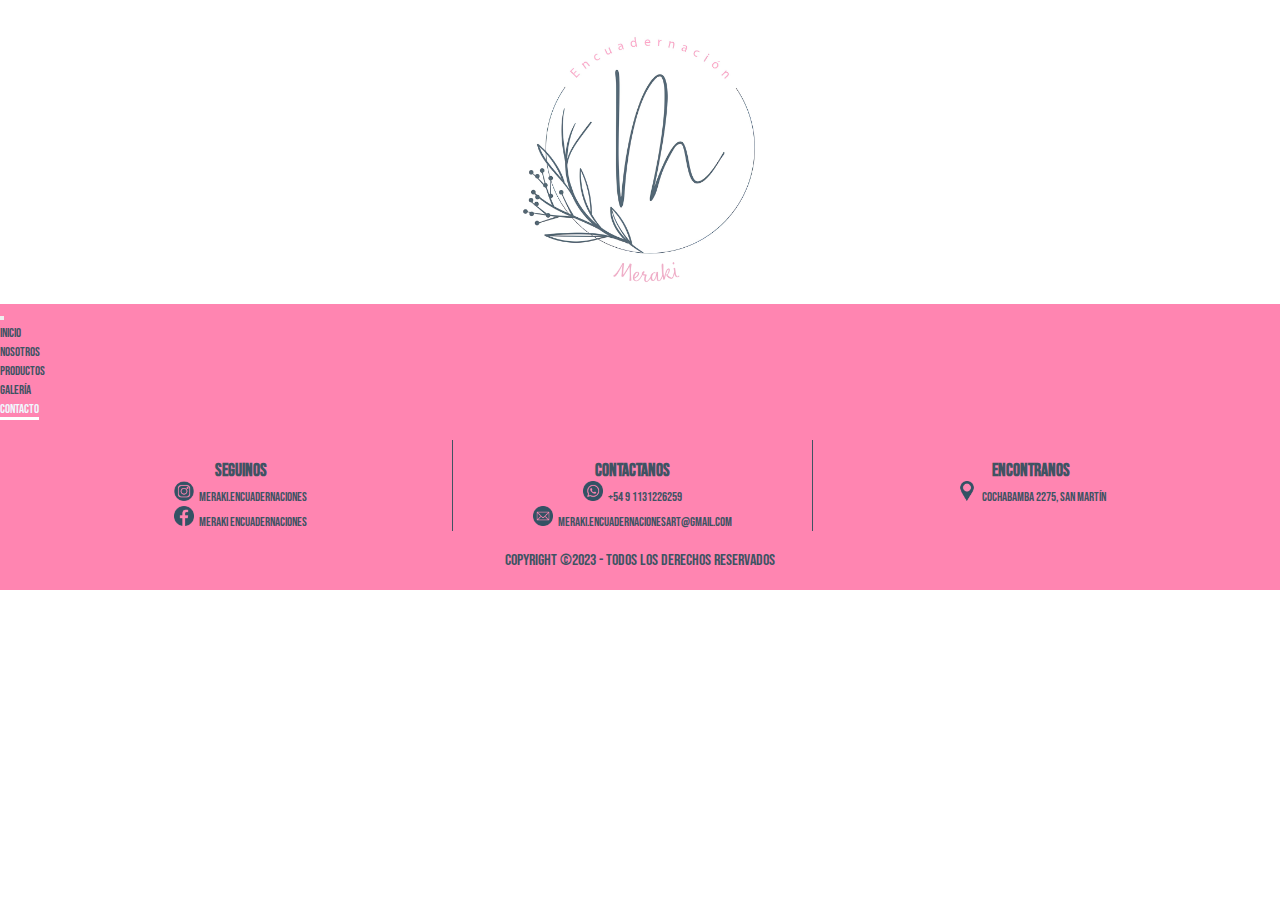
==== pages/contacto.html @ a4fc9dcc "se realizaron modificaciones en index y about us section" ====
<!DOCTYPE html>
<html lang="es">
<head>
    <meta charset="UTF-8">
    <meta http-equiv="X-UA-Compatible" content="IE=edge">
    <meta name="viewport" content="width=device-width, initial-scale=1.0">
    <link href="https://cdn.jsdelivr.net/npm/bootstrap@5.3.0-alpha3/dist/css/bootstrap.min.css" rel="stylesheet"
        integrity="sha384-KK94CHFLLe+nY2dmCWGMq91rCGa5gtU4mk92HdvYe+M/SXH301p5ILy+dN9+nJOZ" crossorigin="anonymous">
    <link rel="stylesheet" href="../css/styles.css">
    <title>Meraki Encuadernaciones</title>
</head>
<body>
    <header>
        <div class="logo">
            <a href="index.html"><img src="../img/logomeraki.png" class="logo_image" alt="logo meraki"></a>
        </div>
        <nav class="navbar navbar-expand-lg bg-body-tertiary">
            <div class="container">
                <a class="navbar-brand" href="#"></a>
                <button class="navbar-toggler" type="button" data-bs-toggle="collapse" data-bs-target="#navbarNav"
                    aria-controls="navbarNav" aria-expanded="false" aria-label="Toggle navigation">
                    <span class="navbar-toggler-icon"></span>
                </button>
                <div class="collapse navbar-collapse" id="navbarNav">
                    <ul class="navbar-nav">
                        <li class="nav-item">
                            <a class="nav-link" aria-current="page" href="../index.html">Inicio</a>
                        </li>
                        <li class="nav-item">
                            <a class="nav-link" href="./nosotros.html">Nosotros</a>
                        </li>
                        <li class="nav-item">
                            <a class="nav-link" href="./productos.html">Productos</a>
                        </li>
                        <li class="nav-item">
                            <a class="nav-link" href="./galeria.html">Galería</a>
                        </li>
                        <li class="nav-item">
                            <a class="nav-link active" href="./contacto.html">Contacto</a>
                        </li>
                    </ul>
                </div>
            </div>
        </nav>
    </header>
    <footer class="footer">
        <div class="footerbox">
            <div>
                <h3>seguinos</h3>
                <ul>
                    <li> <img src="../img/logoinsta.png" alt="logo instagram" class="redessociales"><a
                            href="https://www.instagram.com/meraki.encuadernaciones/"
                            target="_blank">meraki.encuadernaciones</a></li>
                    <li> <img src="../img/logofacebook.png" alt="logo facebook" class="redessociales"><a
                            href="https://www.facebook.com/profile.php?id=100084263390555" target="_blank">meraki
                            encuadernaciones</a></li>

                </ul>
            </div>
            <div class="boxcenter">
                <h3>contactanos</h3>
                <ul>
                    <li><img src="../img/logowpp.png" alt="logo wpp" class="redessociales"><a
                            href="https://wa.link/extzp2" target="_blank">+54 9 1131226259</a></li>
                    <li> <img src="../img/logomail.png" alt="logo mail" class="redessociales"><a
                            href="mailto:meraki.encuadernacionesart@gmail.com"
                            target="_blank">meraki.encuadernacionesart@gmail.com</a></li>
                </ul>
            </div>
            <div>
                <h3>encontranos</h3>
                <ul>
                    <li> <img src="../img/logomaps.png" alt="logo maps" class="redessociales"><a
                            href="https://goo.gl/maps/V397tSWNRBtC6pGA8" target="_blank">cochabamba 2275, San Martín</a>
                    </li>
                </ul>
            </div>
        </div>
        <p>copyright ©2023 - todos los derechos reservados</p>
    </footer>
    <script src="https://cdn.jsdelivr.net/npm/bootstrap@5.3.0-alpha3/dist/js/bootstrap.bundle.min.js"
    integrity="sha384-ENjdO4Dr2bkBIFxQpeoTz1HIcje39Wm4jDKdf19U8gI4ddQ3GYNS7NTKfAdVQSZe"
    crossorigin="anonymous"></script>    
</body>
</html>
---- css/styles.css ----
*{
    margin: 0;
    padding: 0;
    box-sizing: border-box;
}
@font-face {
    font-family: "BebasNeue";
    src: url(../fonts/bebasneueregular.ttf);
}

/* -----Body----- */

body {
    font-family: "BebasNeue";
    color: #405363 !important;
    font-size: 1rem;
}

a {
    text-decoration: none;
    color: #405363;
    font-size: .8rem;
}

a:hover {
    color: aliceblue;
}
ul {
    list-style: none;
}

h1 {
    text-align: center;
    margin-top: 20px;
}

h2 {
    margin: 10px 40px;
}

div article h3 {
    text-align: center;
    font-size: 1rem;
}

/* ----header---- */

header {
    background-color: white;
}

.logo_image {
    width: 150px;
    height: 150px;
}

.logo {
    display: flex;
    justify-content: center;
}

@media (min-width:1200px){
    .logo_image {
        width: 300px;
        height: 300px;
    }
}

.bg-body-tertiary{
    background-color: #FF85B1 !important;

}

.navbar-nav{
    --bs-nav-link-color:none;
}
.active {
    display: inline-block;
    color: aliceblue !important;
    border-bottom: 3px solid white;
}

.nav-link:focus, .nav-link:hover{
    color: white;
}
@media (min-width:992px) {
    .navbar-expand-lg .navbar-nav{
        gap: 150px;
    }
    .navbar-expand-lg .navbar-collapse{
        justify-content: space-evenly;
    }
}
/* ----index section---- */

.carousel-inner{
    margin-top: 50px;
    margin-bottom: 50px;
}

@media (min-width: 992px) {
    .carousel-inner{
        margin-top: 100px;
        margin-bottom: 100px; 
}
}
.cards-container{
    display: grid;
    grid-template-columns: 1fr;
    justify-content: center;
    justify-items: center;
    text-align: center;
}
.tarjeta {
    margin-top: 20px;
    margin-bottom: 15px;
    width: 300px;
    height: 300px;
    padding: 30px;
    border: 10px solid #FF85B1;
    align-items: center;
}
.tarjeta:hover{
    border: 20px solid #FFADCD; 
}

.tarjeta-img {
    width: 100%;
    margin-bottom: 10px;
}
.btn {
    /* margin-top: 10px; */
    margin-bottom: 10px;
    background-color: #FF85B1;
    border: 1px solid #405363;
    border-radius: 10px;
    padding: 8px 10px;
}
@media (min-width:1200px){
    .cards-container{
        display: flex;
        justify-content: space-evenly;
        gap: 20px;
        margin-left: 30px;
        margin-right: 30px;
        padding-bottom: 50px;
    }
    .tarjeta{
        margin-bottom: 50px;
        width: 350px;
        height: 350px;
        padding: 50px;
        border: 20px solid #FF85B1;
    }
    .tarjeta-img{
        margin-bottom: 20px;
    }
}
/* ----footer---- */

.footer {
    background-color: #FF85B1;
    text-align: center;
    padding: 20px 0;
    font-size: 1rem;
}
.footer ul{
    padding: 0;
}
footer h3{
    font-size: 1.1rem;
}
footer a{
    font-size: .8rem;
}
footer p{
    font-size: .5rem;
}
.footerbox {
    padding: 0 30px 0 30px;
    display: grid;
    grid-template-columns: 1fr;
    justify-content: space-evenly;
    align-items: baseline;
    text-align: center;
}
.boxcenter {
    margin-bottom: 20px;
    border-top:  1px solid #405363;
    border-bottom: 1px solid #405363;
}
.boxcenter h3{
    margin-top: 20px;
}
.redessociales {
    width: 20px;
    margin-right: 5px;
}
@media (min-width: 1200px){
    .footerbox{
        display: flex;
    }
    .boxcenter{
        padding: 0 80px 0 80px;
        border-left: 1px solid #405363;
        border-right: 1px solid #405363;
        border-top: none;
        border-bottom: none;
    }
    .footer p{
        font-size: 1rem;
    }
}
/* ----about us section---- */
.aboutus-container {
    display: grid;
    grid-template-columns: 1fr;
    margin-top: 20px;
    gap:40px;
    justify-items: center;
}

.aboutus {
    width: 300px;
    height: 300px;
    text-align: justify;
    padding: 30px;
}
.aboutus p{
    font-size: .8rem;
}

.img-au {
    width: 80%;
    height: 90%;
    align-items: center;
}

.imgaboutus {
    width: 300px;
    height: 300px;
    text-align: center;
}

@media (min-width:1200px){
    .aboutus-container{
        display: flex;
        justify-content: space-evenly;
        margin-top: 60px;
        margin-bottom: 60px;
    }
    .aboutus{
        width:500px;
        height: 500px;  
    }
    .aboutus p{
        font-size: 1.3rem;
    }
    .imgaboutus {
        width: 500px;
        height: 500px;
        text-align: center;
    }
    .img-au{
        width: 500px;
        height: 500px;
    }
}
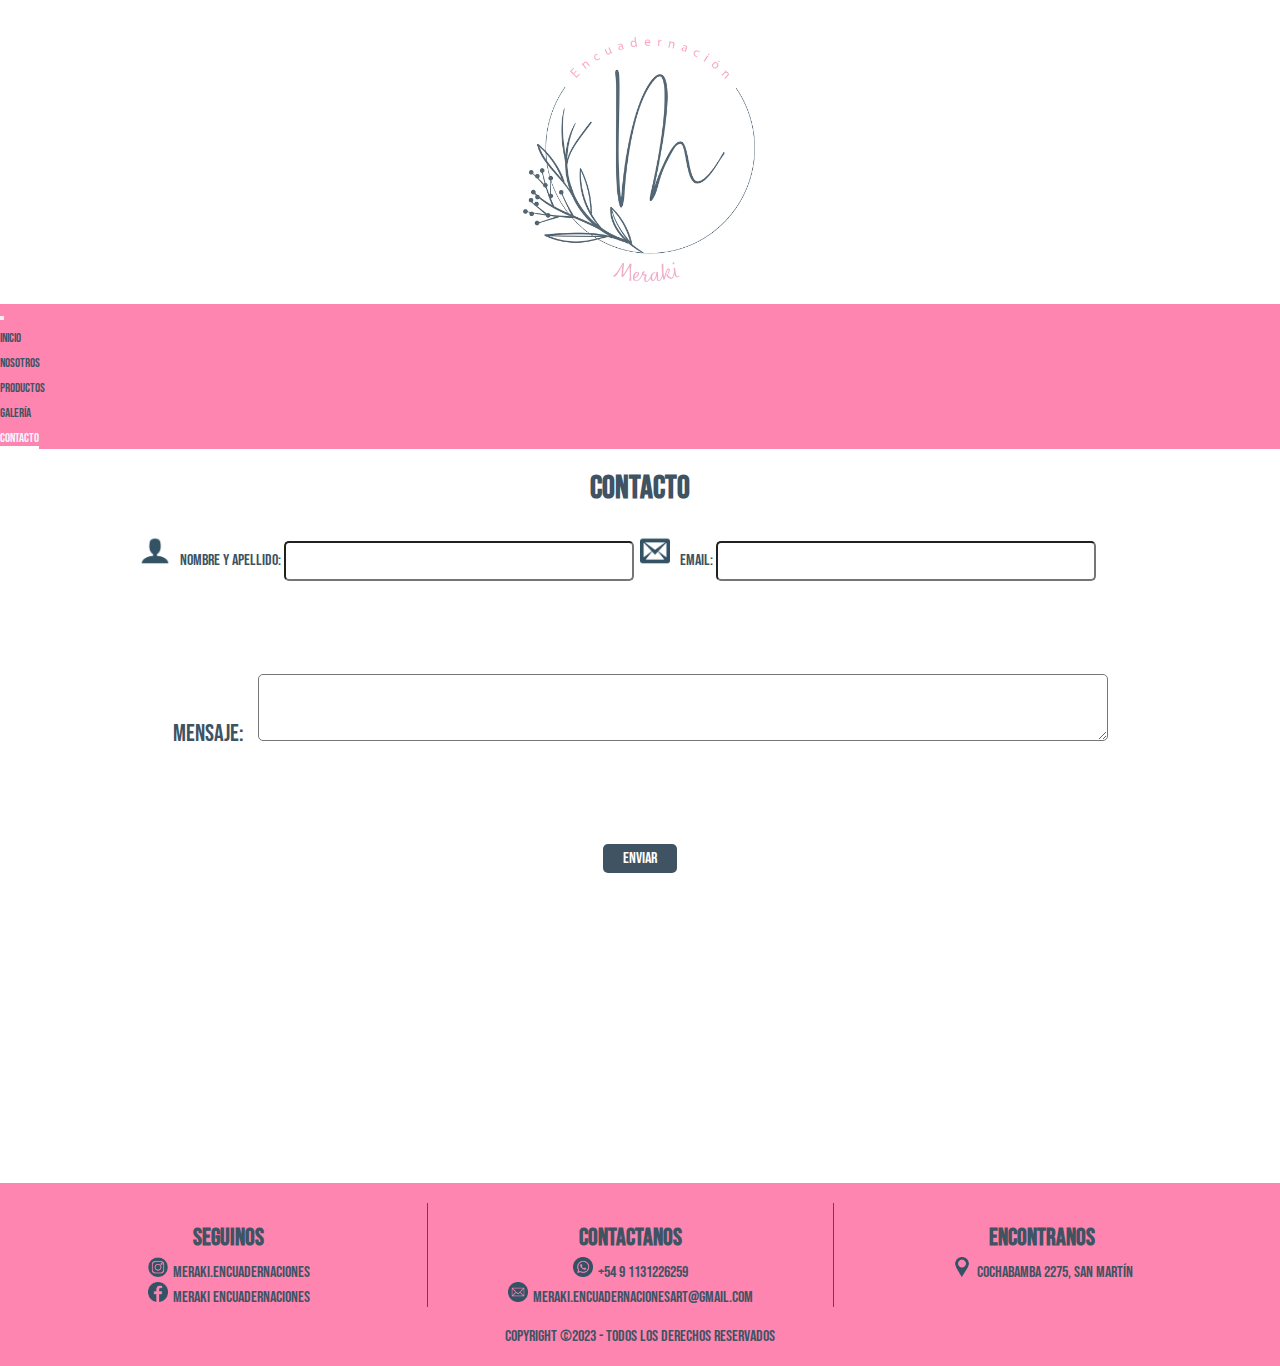
==== commit 0bdbc6f1: "se realizaron cambios en todas las secciones, creando en todas el modo responsive" ====
--- a/pages/contacto.html
+++ b/pages/contacto.html
@@ -1,5 +1,6 @@
 <!DOCTYPE html>
 <html lang="es">
+
 <head>
     <meta charset="UTF-8">
     <meta http-equiv="X-UA-Compatible" content="IE=edge">
@@ -9,6 +10,7 @@
     <link rel="stylesheet" href="../css/styles.css">
     <title>Meraki Encuadernaciones</title>
 </head>
+
 <body>
     <header>
         <div class="logo">
@@ -43,6 +45,38 @@
             </div>
         </nav>
     </header>
+    <main>
+        <h1>contacto</h1>
+        <section>
+            <form class="form-container" action="">
+                <div>
+                    <img src="../img/user.png" alt="user" class="icon-contact"><label for="nombre">Nombre y
+                        apellido:</label>
+                    <input type="text" id="nombre" name="nombre">
+                </div>
+                <div>
+                    <img src="../img/envelop.png" alt="email" class="icon-contact"><label for="email">Email:</label>
+                    <input class="email-input" type="email" id="email" name="email">
+                </div>
+
+                <div class="mensaje">
+                    <label for="text">Mensaje:</label>
+                    <textarea name="Mensaje" id="mensaje" cols="40" rows="3"></textarea>
+                </div>
+                <div class="send-box">
+                    <a type="submit" class="send-btn">ENVIAR</a>
+                </div>
+            </form>
+            <figure>
+                <iframe
+                    src="https://www.google.com/maps/embed?pb=!1m18!1m12!1m3!1d3285.2354514255208!2d-58.53932858488687!3d-34.57290846337536!2m3!1f0!2f0!3f0!3m2!1i1024!2i768!4f13.1!3m3!1m2!1s0x95bcb7721d306f63%3A0x541b7d80be582880!2sCochabamba%202275%2C%20B1650%20San%20Mart%C3%ADn%2C%20Provincia%20de%20Buenos%20Aires!5e0!3m2!1ses!2sar!4v1679359327932!5m2!1ses!2sar"
+                    width="100%" height="250" style="border:0;" allowfullscreen="" loading="lazy"
+                    referrerpolicy="no-referrer-when-downgrade" class="map"></iframe>
+            </figure>
+            </div>
+
+        </section>
+    </main>
     <footer class="footer">
         <div class="footerbox">
             <div>
@@ -79,7 +113,8 @@
         <p>copyright ©2023 - todos los derechos reservados</p>
     </footer>
     <script src="https://cdn.jsdelivr.net/npm/bootstrap@5.3.0-alpha3/dist/js/bootstrap.bundle.min.js"
-    integrity="sha384-ENjdO4Dr2bkBIFxQpeoTz1HIcje39Wm4jDKdf19U8gI4ddQ3GYNS7NTKfAdVQSZe"
-    crossorigin="anonymous"></script>    
+        integrity="sha384-ENjdO4Dr2bkBIFxQpeoTz1HIcje39Wm4jDKdf19U8gI4ddQ3GYNS7NTKfAdVQSZe"
+        crossorigin="anonymous"></script>
 </body>
+
 </html>--- a/css/styles.css
+++ b/css/styles.css
@@ -1,8 +1,9 @@
-*{
+* {
     margin: 0;
     padding: 0;
     box-sizing: border-box;
 }
+
 @font-face {
     font-family: "BebasNeue";
     src: url(../fonts/bebasneueregular.ttf);
@@ -25,6 +26,7 @@
 a:hover {
     color: aliceblue;
 }
+
 ul {
     list-style: none;
 }
@@ -59,58 +61,67 @@
     justify-content: center;
 }
 
-@media (min-width:1200px){
+@media (min-width:1200px) {
     .logo_image {
         width: 300px;
         height: 300px;
     }
 }
 
-.bg-body-tertiary{
+.bg-body-tertiary {
     background-color: #FF85B1 !important;
 
 }
 
-.navbar-nav{
-    --bs-nav-link-color:none;
-}
+.navbar-nav {
+    --bs-nav-link-color: none;
+}
+
 .active {
     display: inline-block;
     color: aliceblue !important;
     border-bottom: 3px solid white;
 }
 
-.nav-link:focus, .nav-link:hover{
+.nav-link:focus,
+.nav-link:hover {
     color: white;
 }
+
 @media (min-width:992px) {
-    .navbar-expand-lg .navbar-nav{
+    .navbar-expand-lg .navbar-nav {
         gap: 150px;
     }
-    .navbar-expand-lg .navbar-collapse{
+
+    .navbar-expand-lg .navbar-collapse {
         justify-content: space-evenly;
-    }
-}
+        font-size: 1.3rem;
+    }
+}
+
 /* ----index section---- */
 
-.carousel-inner{
+.carousel-inner {
     margin-top: 50px;
     margin-bottom: 50px;
 }
 
 @media (min-width: 992px) {
-    .carousel-inner{
+    .carousel-inner {
         margin-top: 100px;
-        margin-bottom: 100px; 
-}
-}
-.cards-container{
+        margin-bottom: 100px;
+    }
+}
+
+.cards-container {
     display: grid;
-    grid-template-columns: 1fr;
+    grid-template-columns: 350px;
+    grid-template-rows: repeat(3, 400px);
     justify-content: center;
     justify-items: center;
     text-align: center;
 }
+
 .tarjeta {
     margin-top: 20px;
     margin-bottom: 15px;
@@ -120,14 +131,16 @@
     border: 10px solid #FF85B1;
     align-items: center;
 }
-.tarjeta:hover{
-    border: 20px solid #FFADCD; 
+
+.tarjeta:hover {
+    border: 20px solid #FFADCD;
 }
 
 .tarjeta-img {
     width: 100%;
     margin-bottom: 10px;
 }
+
 .btn {
     /* margin-top: 10px; */
     margin-bottom: 10px;
@@ -136,8 +149,9 @@
     border-radius: 10px;
     padding: 8px 10px;
 }
-@media (min-width:1200px){
-    .cards-container{
+
+@media (min-width:1200px) {
+    .cards-container {
         display: flex;
         justify-content: space-evenly;
         gap: 20px;
@@ -145,17 +159,20 @@
         margin-right: 30px;
         padding-bottom: 50px;
     }
-    .tarjeta{
+
+    .tarjeta {
         margin-bottom: 50px;
         width: 350px;
         height: 350px;
         padding: 50px;
         border: 20px solid #FF85B1;
     }
-    .tarjeta-img{
+
+    .tarjeta-img {
         margin-bottom: 20px;
     }
 }
+
 /* ----footer---- */
 
 .footer {
@@ -164,69 +181,89 @@
     padding: 20px 0;
     font-size: 1rem;
 }
-.footer ul{
+
+.footer ul {
     padding: 0;
 }
-footer h3{
+
+footer h3 {
     font-size: 1.1rem;
 }
-footer a{
+
+footer a {
     font-size: .8rem;
 }
-footer p{
+
+footer p {
     font-size: .5rem;
 }
+
 .footerbox {
     padding: 0 30px 0 30px;
     display: grid;
-    grid-template-columns: 1fr;
+    grid-template-columns: 90vw;
     justify-content: space-evenly;
     align-items: baseline;
     text-align: center;
 }
+
 .boxcenter {
     margin-bottom: 20px;
-    border-top:  1px solid #405363;
+    border-top: 1px solid #405363;
     border-bottom: 1px solid #405363;
 }
-.boxcenter h3{
+
+.boxcenter h3 {
     margin-top: 20px;
 }
+
 .redessociales {
     width: 20px;
     margin-right: 5px;
 }
-@media (min-width: 1200px){
-    .footerbox{
+
+@media (min-width: 1200px) {
+    .footerbox {
         display: flex;
     }
-    .boxcenter{
+    footer h3{
+        font-size: 1.5rem;
+        padding-bottom: 5px;
+    }
+    footer a{
+        font-size: 1rem;
+    }
+
+    .boxcenter {
         padding: 0 80px 0 80px;
         border-left: 1px solid #405363;
         border-right: 1px solid #405363;
         border-top: none;
         border-bottom: none;
     }
-    .footer p{
+
+    .footer p {
         font-size: 1rem;
     }
 }
+
 /* ----about us section---- */
 .aboutus-container {
     display: grid;
-    grid-template-columns: 1fr;
+    grid-template-columns: 300px;
     margin-top: 20px;
-    gap:40px;
+    gap: 40px;
+    justify-content: center;
     justify-items: center;
 }
 
 .aboutus {
-    width: 300px;
     height: 300px;
     text-align: justify;
     padding: 30px;
 }
-.aboutus p{
+
+.aboutus p {
     font-size: .8rem;
 }
 
@@ -242,28 +279,215 @@
     text-align: center;
 }
 
-@media (min-width:1200px){
-    .aboutus-container{
-        display: flex;
+@media (min-width:1200px) {
+    .aboutus-container {
+        display: grid;
+        grid-template-columns: repeat(2, 50vw);
         justify-content: space-evenly;
         margin-top: 60px;
         margin-bottom: 60px;
     }
-    .aboutus{
-        width:500px;
-        height: 500px;  
-    }
-    .aboutus p{
+
+    .aboutus {
+        width: 500px;
+        height: 500px;
+    }
+
+    .aboutus p {
         font-size: 1.3rem;
     }
+
     .imgaboutus {
         width: 500px;
         height: 500px;
         text-align: center;
     }
-    .img-au{
+
+    .img-au {
         width: 500px;
         height: 500px;
     }
 }
 
+/* ----product section---- */
+.product-title {
+    font-size: 1.3rem;
+    text-align: center;
+    padding-top: 20px;
+}
+
+.product-container {
+    display: grid;
+    grid-template-columns: 250px;
+    grid-template-rows: repeat(4, 450px);
+    margin-top: 20px;
+    margin-bottom: 40px;
+    gap: 20px;
+    justify-content: center;
+}
+
+.tarjetaproductos {
+    height: 380px;
+    padding: 20px;
+    border: 10px solid #FF85B1;
+    justify-content: space-evenly;
+    align-items: center;
+}
+
+.tarjetaproductos p {
+    text-align: justify;
+    font-size: .8rem;
+}
+
+@media (min-width:1200px) {
+    .product-container {
+        display: grid;
+        grid-template-columns: repeat(4, 280px);
+        grid-template-rows: minmax(500px, 20vh);
+        margin-top: 20px;
+        margin-bottom: 40px;
+        gap: 5px;
+        justify-content: space-evenly;
+    }
+}
+
+.tarjetaproductos {
+    height: 450px;
+    padding: 30px;
+    border: 10px solid #FF85B1;
+    justify-content: space-evenly;
+    align-items: center;
+}
+
+.tarjetaproductos p {
+    font-size: 1rem;
+}
+
+.product-title {
+    font-size: 1.7rem;
+}
+
+/* ----gallery section---- */
+
+.gallery {
+    padding: 20px 20px;
+}
+
+.gallery-container {
+    display: flex;
+    flex-direction: column;
+    gap: 20px;
+}
+
+.gallery-container img {
+    width: 100%;
+}
+
+@media (min-width:1200px) {
+    .gallery-container {
+        display: grid;
+        grid-template-columns: repeat(2 1fr);
+        grid-template-rows: repeat(4 20vh);
+    }
+
+    .gallery-container img {
+        width: 100%;
+        height: 100%;
+    }
+
+    .featured-img {
+        grid-row: span 2;
+        grid-column: span 2;
+    }
+}
+
+/* ----contact section---- */
+.form-container {
+    display: grid;
+    grid-template-columns: 300px;
+    justify-content: space-evenly;
+}
+
+.form-container input {
+    width: 150px;
+    height: 20px;
+    padding: 10px;
+    border-radius: 5px;
+}
+
+.email-input {
+    width: 220px !important;
+}
+
+.icon-contact {
+    width: 30px;
+    margin-right: 10px;
+    align-items: baseline;
+
+}
+
+.mensaje {
+    margin-top: 10px;
+    margin-bottom: 5px;
+    justify-content: center;
+    text-align: center;
+}
+
+.mensaje textarea {
+    margin-left: 10px;
+    width: 230px;
+    padding: 10px;
+    border-radius: 5px;
+}
+
+.send-box {
+    text-align: center;
+}
+
+.send-btn {
+    margin-top: 10px;
+    font-size: 1rem;
+    border-radius: 5px;
+    background-color: #405363;
+    color: white;
+    padding: 5px 20px;
+}
+
+.map {
+    margin: 20px 0 0 0;
+}
+
+@media (min-width:1200px) {
+    .form-container {
+        display: grid;
+        grid-template-columns: repeat(2, 500px);
+        grid-template-rows: repeat(4, 100px);
+        justify-content: center;
+        align-items: center;
+    }
+
+    .form-container input {
+        width: 350px;
+        height: 40px;
+    }
+
+    .email-input {
+        width: 380px !important;
+    }
+
+    .mensaje {
+        grid-column: span 2;
+        grid-row: span 2;
+        font-size: 1.5rem;
+        text-align: center;
+    }
+
+    .mensaje textarea {
+        width: 850px;
+    }
+
+    .send-box {
+        grid-column: span 2;
+        text-align: center;
+    }
+}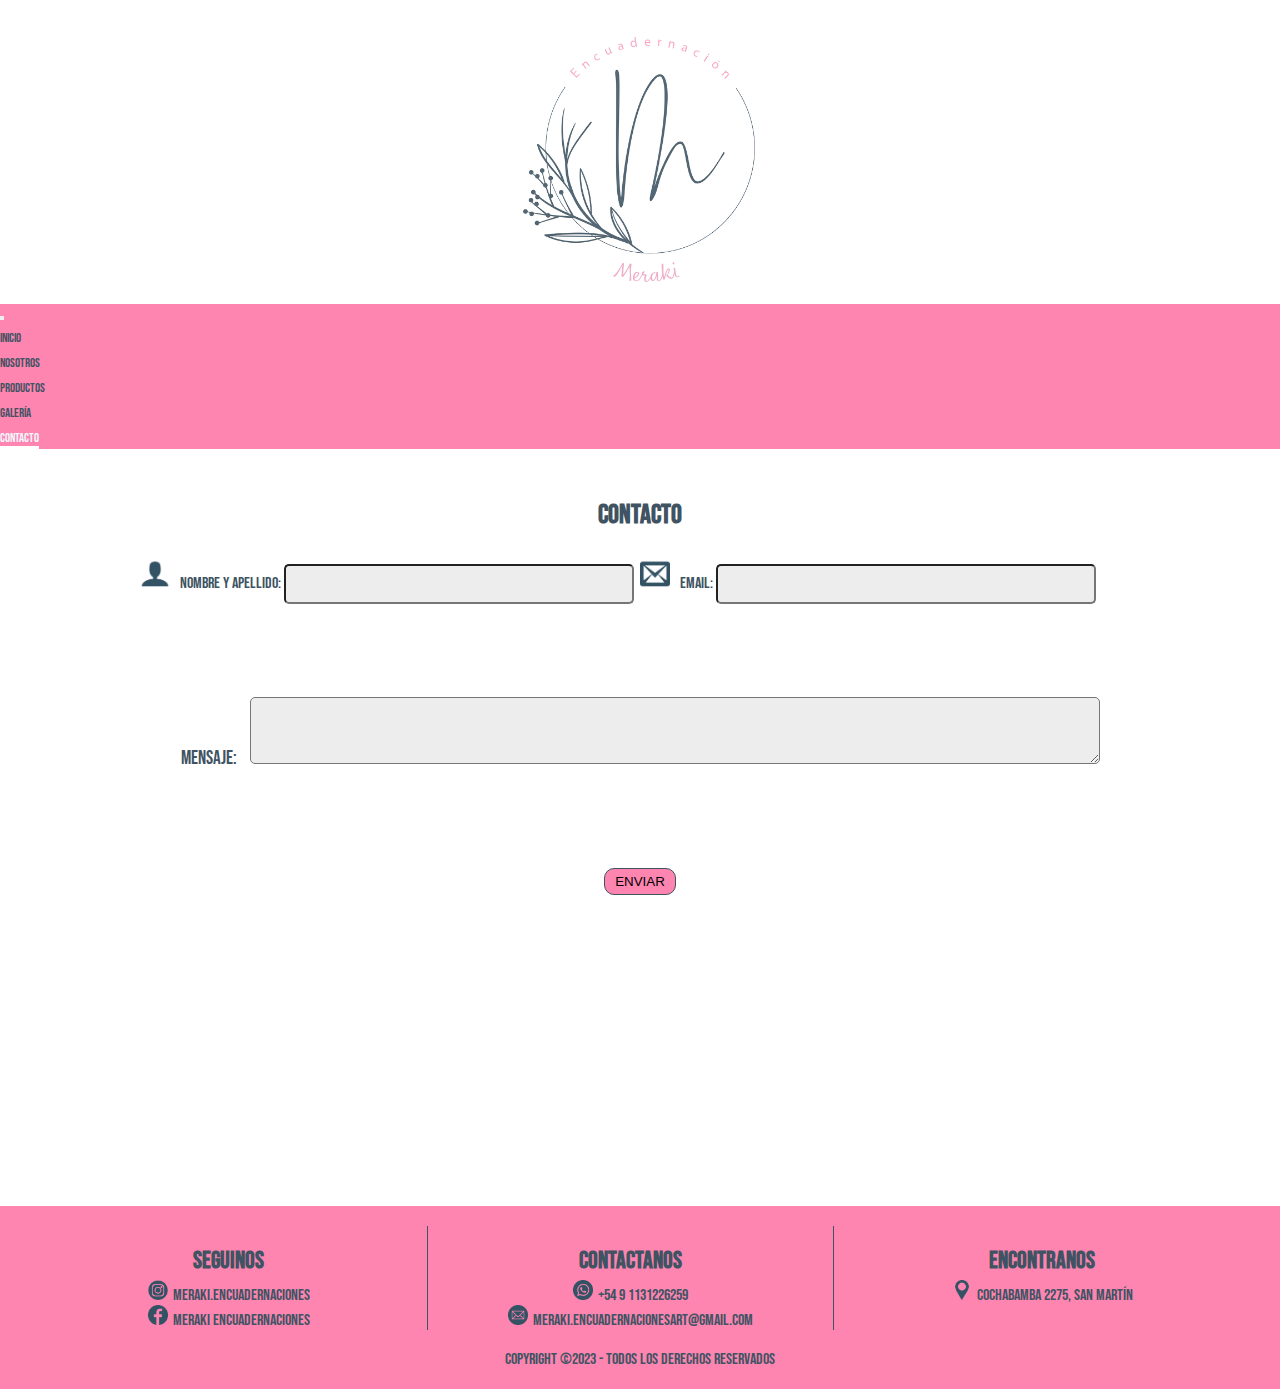
==== commit bffd7e89: "se agregaron los meta para redes sociales en todas las secciones y se agrego comentarios en css para" ====
--- a/pages/contacto.html
+++ b/pages/contacto.html
@@ -5,16 +5,25 @@
     <meta charset="UTF-8">
     <meta http-equiv="X-UA-Compatible" content="IE=edge">
     <meta name="viewport" content="width=device-width, initial-scale=1.0">
+    <meta name="description"
+        content="Agendas y cuadernos anillados, con tapa personalizada. Podés consultar todo lo que necesites.">
+    <meta property="og:url" content="https://maguiciccarone.github.io/PreEntrega3Ciccarone/" />
+    <meta property="og:title" content="Meraki Encuadernaciones" />
+    <meta property="og:description" content="Cuadernos y agendas artesanales" />
+    <meta property="og:image" content="https://maguiciccarone.github.io/PreEntrega3Ciccarone/img/logomeraki.png" />
+    <link href="https://unpkg.com/aos@2.3.1/dist/aos.css" rel="stylesheet">
     <link href="https://cdn.jsdelivr.net/npm/bootstrap@5.3.0-alpha3/dist/css/bootstrap.min.css" rel="stylesheet"
         integrity="sha384-KK94CHFLLe+nY2dmCWGMq91rCGa5gtU4mk92HdvYe+M/SXH301p5ILy+dN9+nJOZ" crossorigin="anonymous">
     <link rel="stylesheet" href="../css/styles.css">
-    <title>Meraki Encuadernaciones</title>
+    <link rel="icon" href="../img/iconoseo.ico" />
+    <title>Contacto|Meraki Encuadernaciones</title>
 </head>
 
 <body>
     <header>
         <div class="logo">
-            <a href="index.html"><img src="../img/logomeraki.png" class="logo_image" alt="logo meraki"></a>
+            <a href="../index.html"><img data-aos="zoom-in" data-aos-duration="2000" src="../img/logomeraki.png"
+                    class="logo_image" alt="logo meraki"></a>
         </div>
         <nav class="navbar navbar-expand-lg bg-body-tertiary">
             <div class="container">
@@ -47,39 +56,39 @@
     </header>
     <main>
         <h1>contacto</h1>
-        <section>
-            <form class="form-container" action="">
-                <div>
-                    <img src="../img/user.png" alt="user" class="icon-contact"><label for="nombre">Nombre y
-                        apellido:</label>
-                    <input type="text" id="nombre" name="nombre">
-                </div>
-                <div>
-                    <img src="../img/envelop.png" alt="email" class="icon-contact"><label for="email">Email:</label>
-                    <input class="email-input" type="email" id="email" name="email">
-                </div>
 
-                <div class="mensaje">
-                    <label for="text">Mensaje:</label>
-                    <textarea name="Mensaje" id="mensaje" cols="40" rows="3"></textarea>
-                </div>
-                <div class="send-box">
-                    <a type="submit" class="send-btn">ENVIAR</a>
-                </div>
-            </form>
-            <figure>
-                <iframe
-                    src="https://www.google.com/maps/embed?pb=!1m18!1m12!1m3!1d3285.2354514255208!2d-58.53932858488687!3d-34.57290846337536!2m3!1f0!2f0!3f0!3m2!1i1024!2i768!4f13.1!3m3!1m2!1s0x95bcb7721d306f63%3A0x541b7d80be582880!2sCochabamba%202275%2C%20B1650%20San%20Mart%C3%ADn%2C%20Provincia%20de%20Buenos%20Aires!5e0!3m2!1ses!2sar!4v1679359327932!5m2!1ses!2sar"
-                    width="100%" height="250" style="border:0;" allowfullscreen="" loading="lazy"
-                    referrerpolicy="no-referrer-when-downgrade" class="map"></iframe>
-            </figure>
+        <form class="form_container" action="post">
+            <div class="form_container_items">
+                <img src="../img/user.png" alt="user" class="icon-contact"><label for="nombre">Nombre y
+                    apellido:</label>
+                <input type="text" id="nombre" name="nombre" required>
+            </div>
+            <div class="form_container_items">
+                <img src="../img/envelop.png" alt="email" class="icon-contact"><label for="email">Email:</label>
+                <input class="email-input" type="email" id="email" name="email" required>
             </div>
 
-        </section>
+            <div class="form_container_items mensaje">
+                <label for="text">Mensaje:</label>
+                <textarea name="Mensaje" id="mensaje" cols="40" rows="3" required></textarea>
+            </div>
+            <div class="form_container_items send-box">
+                <button type="submit" class="btn"> ENVIAR </button>
+            </div>
+        </form>
+        <figure>
+            <iframe
+                src="https://www.google.com/maps/embed?pb=!1m18!1m12!1m3!1d3285.2354514255208!2d-58.53932858488687!3d-34.57290846337536!2m3!1f0!2f0!3f0!3m2!1i1024!2i768!4f13.1!3m3!1m2!1s0x95bcb7721d306f63%3A0x541b7d80be582880!2sCochabamba%202275%2C%20B1650%20San%20Mart%C3%ADn%2C%20Provincia%20de%20Buenos%20Aires!5e0!3m2!1ses!2sar!4v1679359327932!5m2!1ses!2sar"
+                width="100%" height="250" style="border:0;" allowfullscreen="" loading="lazy"
+                referrerpolicy="no-referrer-when-downgrade" class="map"></iframe>
+        </figure>
+
+
+
     </main>
     <footer class="footer">
-        <div class="footerbox">
-            <div>
+        <div class="footer_box">
+            <div class="footer_box_items">
                 <h3>seguinos</h3>
                 <ul>
                     <li> <img src="../img/logoinsta.png" alt="logo instagram" class="redessociales"><a
@@ -88,10 +97,9 @@
                     <li> <img src="../img/logofacebook.png" alt="logo facebook" class="redessociales"><a
                             href="https://www.facebook.com/profile.php?id=100084263390555" target="_blank">meraki
                             encuadernaciones</a></li>
-
                 </ul>
             </div>
-            <div class="boxcenter">
+            <div class="footer_box_items footer_box_items_center">
                 <h3>contactanos</h3>
                 <ul>
                     <li><img src="../img/logowpp.png" alt="logo wpp" class="redessociales"><a
@@ -101,7 +109,8 @@
                             target="_blank">meraki.encuadernacionesart@gmail.com</a></li>
                 </ul>
             </div>
-            <div>
+
+            <div class="footer_box_items">
                 <h3>encontranos</h3>
                 <ul>
                     <li> <img src="../img/logomaps.png" alt="logo maps" class="redessociales"><a
@@ -115,6 +124,10 @@
     <script src="https://cdn.jsdelivr.net/npm/bootstrap@5.3.0-alpha3/dist/js/bootstrap.bundle.min.js"
         integrity="sha384-ENjdO4Dr2bkBIFxQpeoTz1HIcje39Wm4jDKdf19U8gI4ddQ3GYNS7NTKfAdVQSZe"
         crossorigin="anonymous"></script>
+    <script src="https://unpkg.com/aos@2.3.1/dist/aos.js"></script>
+    <script>
+        AOS.init();
+    </script>
 </body>
 
 </html>--- a/css/styles.css
+++ b/css/styles.css
@@ -1,493 +1,565 @@
 * {
-    margin: 0;
-    padding: 0;
-    box-sizing: border-box;
+  margin: 0;
+  padding: 0;
+  box-sizing: border-box;
 }
 
 @font-face {
-    font-family: "BebasNeue";
-    src: url(../fonts/bebasneueregular.ttf);
-}
-
-/* -----Body----- */
-
+  font-family: "BebasNeue";
+  src: url(../fonts/bebasneueregular.ttf);
+}
 body {
-    font-family: "BebasNeue";
-    color: #405363 !important;
-    font-size: 1rem;
+  font-family: "BebasNeue";
+  color: #405363 !important;
+  font-size: 1rem;
 }
 
 a {
-    text-decoration: none;
-    color: #405363;
-    font-size: .8rem;
+  text-decoration: none;
+  color: #405363;
+  font-size: 0.8rem;
 }
 
 a:hover {
-    color: aliceblue;
+  color: aliceblue;
 }
 
 ul {
-    list-style: none;
+  list-style: none;
 }
 
 h1 {
-    text-align: center;
-    margin-top: 20px;
+  text-align: center;
+  margin-top: 50px;
+  font-size: 1.7rem;
 }
 
 h2 {
-    margin: 10px 40px;
+  margin: 10px 40px;
+  text-align: center;
+  font-size: 1.4rem;
 }
 
 div article h3 {
-    text-align: center;
-    font-size: 1rem;
-}
-
-/* ----header---- */
+  text-align: center;
+  font-size: 1.2rem;
+}
+
+footer ul {
+  padding: 0;
+}
+footer h3 {
+  font-size: 1.1rem;
+}
+footer a {
+  font-size: 0.8rem;
+}
+footer p {
+  font-size: 0.5rem;
+}
 
 header {
-    background-color: white;
-}
-
+  background-color: white;
+}
+
+/* index section */
+
+.logo {
+  display: flex;
+  justify-content: center;
+}
 .logo_image {
-    width: 150px;
-    height: 150px;
-}
-
-.logo {
-    display: flex;
-    justify-content: center;
-}
-
-@media (min-width:1200px) {
-    .logo_image {
-        width: 300px;
-        height: 300px;
-    }
-}
-
+  width: 150px;
+  height: 150px;
+}
+
+@media (min-width: 1200px) {
+  .logo_image {
+    width: 300px;
+    height: 300px;
+  }
+}
 .bg-body-tertiary {
-    background-color: #FF85B1 !important;
-
+  background-color: #FF85B1 !important;
 }
 
 .navbar-nav {
-    --bs-nav-link-color: none;
+  --bs-nav-link-color: none;
 }
 
 .active {
-    display: inline-block;
-    color: aliceblue !important;
-    border-bottom: 3px solid white;
+  display: inline-block;
+  color: aliceblue !important;
+  border-bottom: 3px solid white;
 }
 
 .nav-link:focus,
 .nav-link:hover {
-    color: white;
-}
-
-@media (min-width:992px) {
-    .navbar-expand-lg .navbar-nav {
-        gap: 150px;
-    }
-
-    .navbar-expand-lg .navbar-collapse {
-        justify-content: space-evenly;
-        font-size: 1.3rem;
-    }
-}
-
-/* ----index section---- */
-
+  color: white;
+}
+
+@media (min-width: 992px) {
+  .navbar-expand-lg .navbar-nav {
+    gap: 140px;
+  }
+  .navbar-expand-lg .navbar-collapse {
+    justify-content: space-evenly;
+    font-size: 1.3rem;
+  }
+}
 .carousel-inner {
+  margin-top: 30px;
+  margin-bottom: 50px;
+}
+
+@media (min-width: 992px) {
+  .carousel-inner {
     margin-top: 50px;
+    margin-bottom: 60px;
+  }
+}
+.cards-container {
+  display: grid;
+  grid-template-columns: 350px;
+  grid-template-rows: repeat(3, 400px);
+  justify-content: center;
+  justify-items: center;
+  text-align: center;
+}
+
+.tarjeta {
+  margin-top: 20px;
+  margin-bottom: 10px;
+  width: 300px;
+  padding: 10px;
+  border: 10px solid #FF85B1;
+  align-items: center;
+}
+.tarjeta:hover {
+  transform: scale(1.1);
+}
+
+.tarjeta:hover {
+  border: 20px solid #FFADCD;
+}
+
+.tarjeta-img {
+  width: 100%;
+  margin-bottom: 30px;
+}
+
+div article h3 {
+  margin-bottom: 20px;
+}
+
+@media (min-width: 768px) and (max-width: 1023px) {
+  .cards-container {
+    display: flex;
+    justify-content: space-evenly;
+    gap: 20px;
+    margin-left: 30px;
+    margin-right: 30px;
+    padding-bottom: 50px;
+  }
+  .tarjeta {
     margin-bottom: 50px;
-}
-
-@media (min-width: 992px) {
-    .carousel-inner {
-        margin-top: 100px;
-        margin-bottom: 100px;
-    }
-}
-
-.cards-container {
-    display: grid;
-    grid-template-columns: 350px;
-    grid-template-rows: repeat(3, 400px);
-    justify-content: center;
-    justify-items: center;
-    text-align: center;
-}
-
-.tarjeta {
-    margin-top: 20px;
-    margin-bottom: 15px;
-    width: 300px;
+    width: 350px;
+    padding: 20px;
+    border: 10px solid #FF85B1;
+  }
+  .tarjeta-img {
+    margin-bottom: 20px;
+  }
+}
+@media (min-width: 1024px) {
+  .cards-container {
+    display: flex;
+    justify-content: space-evenly;
+    gap: 20px;
+    margin-left: 30px;
+    margin-right: 30px;
+    padding-bottom: 50px;
+  }
+  .tarjeta {
+    margin-bottom: 50px;
+    width: 350px;
+    padding: 10px;
+    border: 20px solid #FF85B1;
+  }
+  .tarjeta-img {
+    margin-bottom: 20px;
+  }
+}
+.btn {
+  background-color: #FF85B1;
+  border: 1px solid #405363;
+  border-radius: 10px;
+  padding: 5px 10px;
+}
+
+.btn:hover {
+  border: 1px solid #405363;
+}
+
+.footer {
+  background-color: #FF85B1;
+  text-align: center;
+  padding: 20px 0;
+  font-size: 1rem;
+}
+.footer_box {
+  padding: 0 30px 0 30px;
+  display: grid;
+  grid-template-columns: 90vw;
+  justify-content: space-evenly;
+  align-items: baseline;
+  text-align: center;
+}
+.footer_box_items {
+  margin-bottom: 20px;
+}
+.footer_box_items_center {
+  border-top: 1px solid #405363;
+  border-bottom: 1px solid #405363;
+}
+.footer_box_items_center h3 {
+  margin-top: 20px;
+}
+
+.redessociales {
+  width: 20px;
+  margin-right: 5px;
+}
+
+@media (min-width: 1200px) {
+  .footer h3 {
+    font-size: 1.5rem;
+    padding-bottom: 5px;
+  }
+  .footer a {
+    font-size: 1rem;
+  }
+  .footer p {
+    font-size: 1rem;
+  }
+  .footer_box {
+    display: flex;
+  }
+  .footer_box_items {
+    padding: 0 80px 0 80px;
+    border-top: none;
+    border-bottom: none;
+  }
+  .footer_box_items_center {
+    border-left: 1px solid #405363;
+    border-right: 1px solid #405363;
+  }
+}
+
+/* aboutus section */
+
+.aboutus {
+  display: grid;
+  grid-template-columns: 300px;
+  margin-top: 20px;
+  gap: 40px;
+  justify-content: center;
+  justify-items: center;
+}
+.aboutus_text {
+  height: 300px;
+  text-align: justify;
+  padding: 30px;
+}
+.aboutus_text p {
+  font-size: 0.8rem;
+}
+.aboutus_img {
+  width: 300px;
+  height: 300px;
+  text-align: center;
+}
+.aboutus_img_au {
+  width: 80%;
+  height: 90%;
+  align-items: center;
+  object-fit: cover;
+}
+
+@media (min-width: 768px) and (max-width: 1023px) {
+  .aboutus {
+    display: grid;
+    grid-template-columns: repeat(2, 50vw);
+    justify-content: space-evenly;
+    margin-top: 60px;
+    margin-bottom: 60px;
+  }
+  .aboutus_text {
+    width: 400px;
     height: 300px;
-    padding: 30px;
-    border: 10px solid #FF85B1;
-    align-items: center;
-}
-
-.tarjeta:hover {
-    border: 20px solid #FFADCD;
-}
-
-.tarjeta-img {
-    width: 100%;
-    margin-bottom: 10px;
-}
-
-.btn {
-    /* margin-top: 10px; */
-    margin-bottom: 10px;
-    background-color: #FF85B1;
-    border: 1px solid #405363;
-    border-radius: 10px;
-    padding: 8px 10px;
-}
-
-@media (min-width:1200px) {
-    .cards-container {
-        display: flex;
-        justify-content: space-evenly;
-        gap: 20px;
-        margin-left: 30px;
-        margin-right: 30px;
-        padding-bottom: 50px;
-    }
-
-    .tarjeta {
-        margin-bottom: 50px;
-        width: 350px;
-        height: 350px;
-        padding: 50px;
-        border: 20px solid #FF85B1;
-    }
-
-    .tarjeta-img {
-        margin-bottom: 20px;
-    }
-}
-
-/* ----footer---- */
-
-.footer {
-    background-color: #FF85B1;
-    text-align: center;
-    padding: 20px 0;
+  }
+  .aboutus_text p {
     font-size: 1rem;
-}
-
-.footer ul {
-    padding: 0;
-}
-
-footer h3 {
-    font-size: 1.1rem;
-}
-
-footer a {
-    font-size: .8rem;
-}
-
-footer p {
-    font-size: .5rem;
-}
-
-.footerbox {
-    padding: 0 30px 0 30px;
-    display: grid;
-    grid-template-columns: 90vw;
-    justify-content: space-evenly;
-    align-items: baseline;
-    text-align: center;
-}
-
-.boxcenter {
-    margin-bottom: 20px;
-    border-top: 1px solid #405363;
-    border-bottom: 1px solid #405363;
-}
-
-.boxcenter h3 {
-    margin-top: 20px;
-}
-
-.redessociales {
-    width: 20px;
-    margin-right: 5px;
-}
-
-@media (min-width: 1200px) {
-    .footerbox {
-        display: flex;
-    }
-    footer h3{
-        font-size: 1.5rem;
-        padding-bottom: 5px;
-    }
-    footer a{
-        font-size: 1rem;
-    }
-
-    .boxcenter {
-        padding: 0 80px 0 80px;
-        border-left: 1px solid #405363;
-        border-right: 1px solid #405363;
-        border-top: none;
-        border-bottom: none;
-    }
-
-    .footer p {
-        font-size: 1rem;
-    }
-}
-
-/* ----about us section---- */
-.aboutus-container {
-    display: grid;
-    grid-template-columns: 300px;
-    margin-top: 20px;
-    gap: 40px;
-    justify-content: center;
-    justify-items: center;
-}
-
-.aboutus {
-    height: 300px;
-    text-align: justify;
-    padding: 30px;
-}
-
-.aboutus p {
-    font-size: .8rem;
-}
-
-.img-au {
-    width: 80%;
-    height: 90%;
-    align-items: center;
-}
-
-.imgaboutus {
+    padding-left: 10px;
+  }
+  .aboutus_img {
     width: 300px;
     height: 300px;
     text-align: center;
-}
-
-@media (min-width:1200px) {
-    .aboutus-container {
-        display: grid;
-        grid-template-columns: repeat(2, 50vw);
-        justify-content: space-evenly;
-        margin-top: 60px;
-        margin-bottom: 60px;
-    }
-
-    .aboutus {
-        width: 500px;
-        height: 500px;
-    }
-
-    .aboutus p {
-        font-size: 1.3rem;
-    }
-
-    .imgaboutus {
-        width: 500px;
-        height: 500px;
-        text-align: center;
-    }
-
-    .img-au {
-        width: 500px;
-        height: 500px;
-    }
-}
-
-/* ----product section---- */
-.product-title {
+  }
+  .aboutus_img_au {
+    width: 300px;
+    height: 300px;
+  }
+}
+@media (min-width: 1024px) {
+  .aboutus {
+    display: grid;
+    grid-template-columns: repeat(2, 50vw);
+    justify-content: space-evenly;
+    margin-top: 60px;
+    margin-bottom: 60px;
+  }
+  .aboutus_text {
+    width: 500px;
+    height: 500px;
+  }
+  .aboutus_text p {
     font-size: 1.3rem;
+  }
+  .aboutus_img {
+    width: 500px;
+    height: 500px;
     text-align: center;
-    padding-top: 20px;
-}
-
-.product-container {
-    display: grid;
-    grid-template-columns: 250px;
-    grid-template-rows: repeat(4, 450px);
+  }
+  .aboutus_img_au {
+    width: 500px;
+    height: 500px;
+  }
+}
+
+/* product section */
+
+.product {
+  display: grid;
+  grid-template-columns: 280px;
+  grid-template-rows: repeat(4, 450px);
+  margin-top: 20px;
+  margin-bottom: 10px;
+  justify-content: center;
+}
+.product_card {
+  height: 380px;
+  padding: 20px;
+  border: 10px solid #FF85B1;
+  justify-content: space-evenly;
+  align-items: center;
+}
+.product_card p {
+  text-align: justify;
+  font-size: 0.8rem;
+}
+.product_card:hover {
+  transform: scale(1.1);
+}
+
+@media (min-width: 768px) and (max-width: 1023px) {
+  .product {
+    display: grid;
+    grid-template-columns: repeat(2, 300px);
+    grid-template-rows: minmax(500px, 20vh);
     margin-top: 20px;
     margin-bottom: 40px;
-    gap: 20px;
-    justify-content: center;
-}
-
-.tarjetaproductos {
-    height: 380px;
-    padding: 20px;
-    border: 10px solid #FF85B1;
-    justify-content: space-evenly;
-    align-items: center;
-}
-
-.tarjetaproductos p {
-    text-align: justify;
-    font-size: .8rem;
-}
-
-@media (min-width:1200px) {
-    .product-container {
-        display: grid;
-        grid-template-columns: repeat(4, 280px);
-        grid-template-rows: minmax(500px, 20vh);
-        margin-top: 20px;
-        margin-bottom: 40px;
-        gap: 5px;
-        justify-content: space-evenly;
-    }
-}
-
-.tarjetaproductos {
+    gap: 5px;
+    justify-content: space-evenly;
+  }
+  .product_card {
     height: 450px;
     padding: 30px;
     border: 10px solid #FF85B1;
     justify-content: space-evenly;
     align-items: center;
-}
-
-.tarjetaproductos p {
+  }
+  .product_card p {
     font-size: 1rem;
-}
-
+  }
+}
 .product-title {
-    font-size: 1.7rem;
-}
-
-/* ----gallery section---- */
-
+  font-size: 1.7rem;
+}
+
+@media (min-width: 1024px) {
+  .product {
+    display: grid;
+    grid-template-columns: repeat(4, 240px);
+    grid-template-rows: minmax(500px, 20vh);
+    margin-top: 20px;
+    margin-bottom: 40px;
+    gap: 5px;
+    justify-content: space-evenly;
+  }
+  .product_card {
+    height: 450px;
+    padding: 10px;
+    border: 10px solid #FF85B1;
+    justify-content: space-evenly;
+    align-items: center;
+  }
+  .product_card p {
+    font-size: 1rem;
+  }
+}
+.product-title {
+  font-size: 1.7rem;
+}
+
+/* gallery section */
+
+.gallery-container {
+  display: flex;
+  flex-direction: column;
+  gap: 20px;
+}
+.gallery-container img {
+  width: 100%;
+}
+
+@media (min-width: 768px) {
+  .gallery-container {
+    display: grid;
+    grid-template-columns: repeat(2 1fr);
+    grid-template-rows: repeat(4 20vh);
+  }
+  .gallery-container img {
+    width: 100%;
+    height: 100%;
+  }
+  .featured-img {
+    grid-row: span 2;
+    grid-column: span 2;
+  }
+}
+
+/* contact section */
+
+.form_container {
+  display: grid;
+  grid-template-columns: 300px;
+  justify-content: space-evenly;
+}
+.form_container_items input {
+  background-color: rgb(237, 237, 237);
+  width: 150px;
+  height: 20px;
+  padding: 10px;
+  border-radius: 5px;
+}
+
+.email-input {
+  width: 220px !important;
+}
+
+.icon-contact {
+  width: 30px;
+  margin-right: 10px;
+  align-items: baseline;
+}
+
+.mensaje {
+  margin-top: 10px;
+  margin-bottom: 5px;
+  justify-content: center;
+  text-align: center;
+}
+.mensaje textarea {
+  background-color: rgb(237, 237, 237);
+  margin-left: 10px;
+  width: 230px;
+  padding: 10px;
+  border-radius: 5px;
+}
+
+.send-box {
+  text-align: center;
+}
+
+.send-btn {
+  margin-top: 10px;
+  font-size: 1rem;
+  border-radius: 5px;
+  background-color: #405363;
+  color: #405363;
+  padding: 5px 20px;
+}
+
+.map {
+  margin: 20px 0 0 0;
+}
+
+@media (min-width: 768px) and (max-width: 1023px) {
+  .form_container {
+    display: grid;
+    grid-template-columns: repeat(2, 350px);
+    grid-template-rows: repeat(4, 70px);
+    justify-content: center;
+    align-items: center;
+  }
+  .form_container_items input {
+    background-color: rgb(237, 237, 237);
+    width: 200px;
+    height: 20px;
+  }
+  .email-input {
+    width: 250px !important;
+  }
+  .mensaje {
+    grid-column: span 2;
+    grid-row: span 2;
+    font-size: 1rem;
+    text-align: center;
+  }
+  .mensaje textarea {
+    background-color: rgb(237, 237, 237);
+    width: 600px;
+  }
+  .send-box {
+    grid-column: span 2;
+    text-align: center;
+  }
+}
+@media (min-width: 1024px) {
+  .form_container {
+    display: grid;
+    grid-template-columns: repeat(2, 500px);
+    grid-template-rows: repeat(4, 100px);
+    justify-content: center;
+    align-items: center;
+  }
+  .form_container_items input {
+    background-color: rgb(237, 237, 237);
+    width: 350px;
+    height: 40px;
+  }
+  .email-input {
+    width: 380px !important;
+  }
+  .mensaje {
+    grid-column: span 2;
+    grid-row: span 2;
+    font-size: 1.2rem;
+    text-align: center;
+  }
+  .mensaje textarea {
+    background-color: rgb(237, 237, 237);
+    width: 850px;
+  }
+  .send-box {
+    grid-column: span 2;
+    text-align: center;
+  }
+}
 .gallery {
-    padding: 20px 20px;
-}
-
-.gallery-container {
-    display: flex;
-    flex-direction: column;
-    gap: 20px;
-}
-
-.gallery-container img {
-    width: 100%;
-}
-
-@media (min-width:1200px) {
-    .gallery-container {
-        display: grid;
-        grid-template-columns: repeat(2 1fr);
-        grid-template-rows: repeat(4 20vh);
-    }
-
-    .gallery-container img {
-        width: 100%;
-        height: 100%;
-    }
-
-    .featured-img {
-        grid-row: span 2;
-        grid-column: span 2;
-    }
-}
-
-/* ----contact section---- */
-.form-container {
-    display: grid;
-    grid-template-columns: 300px;
-    justify-content: space-evenly;
-}
-
-.form-container input {
-    width: 150px;
-    height: 20px;
-    padding: 10px;
-    border-radius: 5px;
-}
-
-.email-input {
-    width: 220px !important;
-}
-
-.icon-contact {
-    width: 30px;
-    margin-right: 10px;
-    align-items: baseline;
-
-}
-
-.mensaje {
-    margin-top: 10px;
-    margin-bottom: 5px;
-    justify-content: center;
-    text-align: center;
-}
-
-.mensaje textarea {
-    margin-left: 10px;
-    width: 230px;
-    padding: 10px;
-    border-radius: 5px;
-}
-
-.send-box {
-    text-align: center;
-}
-
-.send-btn {
-    margin-top: 10px;
-    font-size: 1rem;
-    border-radius: 5px;
-    background-color: #405363;
-    color: white;
-    padding: 5px 20px;
-}
-
-.map {
-    margin: 20px 0 0 0;
-}
-
-@media (min-width:1200px) {
-    .form-container {
-        display: grid;
-        grid-template-columns: repeat(2, 500px);
-        grid-template-rows: repeat(4, 100px);
-        justify-content: center;
-        align-items: center;
-    }
-
-    .form-container input {
-        width: 350px;
-        height: 40px;
-    }
-
-    .email-input {
-        width: 380px !important;
-    }
-
-    .mensaje {
-        grid-column: span 2;
-        grid-row: span 2;
-        font-size: 1.5rem;
-        text-align: center;
-    }
-
-    .mensaje textarea {
-        width: 850px;
-    }
-
-    .send-box {
-        grid-column: span 2;
-        text-align: center;
-    }
-}+  padding: 20px 20px;
+}
+
+/*# sourceMappingURL=styles.css.map */
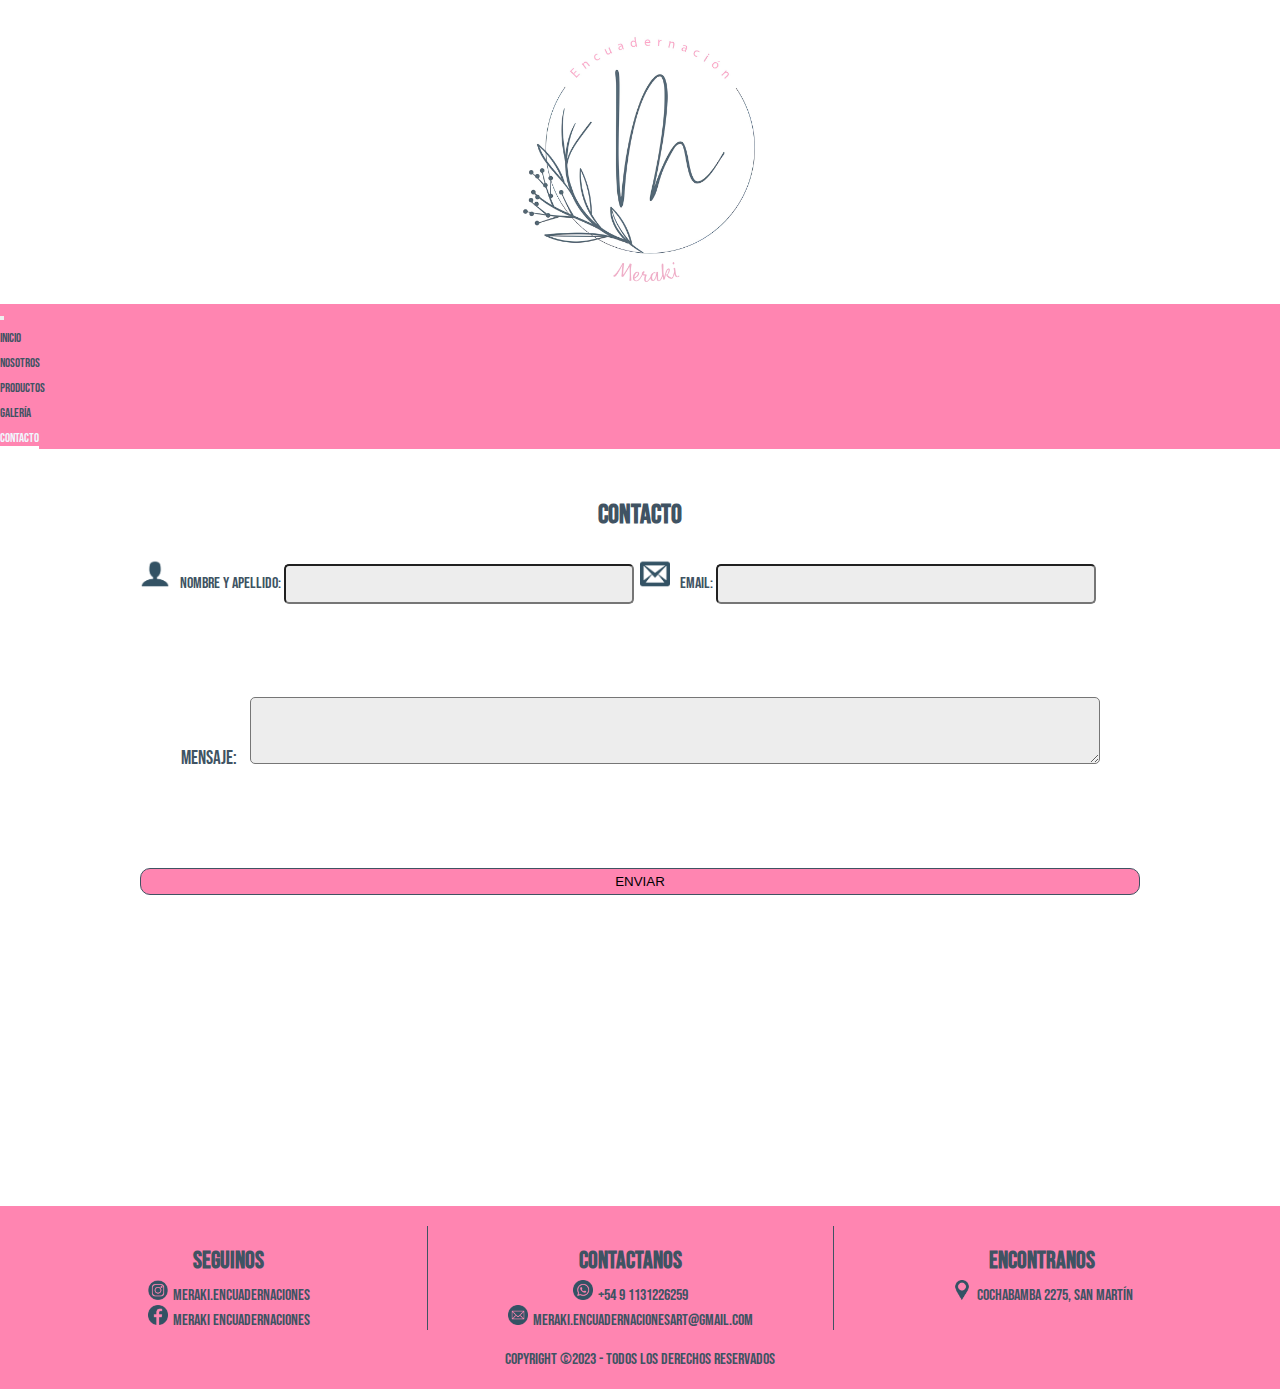
==== commit 0cfbeb1b: "se creo carrito de compras en la seccion de productos y se valido el formulario en la seccion de con" ====
--- a/pages/contacto.html
+++ b/pages/contacto.html
@@ -7,10 +7,10 @@
     <meta name="viewport" content="width=device-width, initial-scale=1.0">
     <meta name="description"
         content="Agendas y cuadernos anillados, con tapa personalizada. Podés consultar todo lo que necesites.">
-    <meta property="og:url" content="https://maguiciccarone.github.io/PreEntrega3Ciccarone/" />
+    <meta property="og:url" content="https://merakiencuadernaciones.netlify.app/" />
     <meta property="og:title" content="Meraki Encuadernaciones" />
-    <meta property="og:description" content="Cuadernos y agendas artesanales" />
-    <meta property="og:image" content="https://maguiciccarone.github.io/PreEntrega3Ciccarone/img/logomeraki.png" />
+    <meta property="og:description" content="Envianos tu diseño" />
+    <meta property="og:image" content="https://merakiencuadernaciones.netlify.app/img/logomeraki.png" />
     <link href="https://unpkg.com/aos@2.3.1/dist/aos.css" rel="stylesheet">
     <link href="https://cdn.jsdelivr.net/npm/bootstrap@5.3.0-alpha3/dist/css/bootstrap.min.css" rel="stylesheet"
         integrity="sha384-KK94CHFLLe+nY2dmCWGMq91rCGa5gtU4mk92HdvYe+M/SXH301p5ILy+dN9+nJOZ" crossorigin="anonymous">
@@ -57,23 +57,23 @@
     <main>
         <h1>contacto</h1>
 
-        <form class="form_container" action="post">
+        <form id="myForm" class="form_container" action="">
             <div class="form_container_items">
-                <img src="../img/user.png" alt="user" class="icon-contact"><label for="nombre">Nombre y
+                <img src="../img/user.png" alt="user" class="icon-contact"><label for="name">Nombre y
                     apellido:</label>
-                <input type="text" id="nombre" name="nombre" required>
+                <input type="text" id="name" name="name">
             </div>
             <div class="form_container_items">
                 <img src="../img/envelop.png" alt="email" class="icon-contact"><label for="email">Email:</label>
-                <input class="email-input" type="email" id="email" name="email" required>
+                <input class="email-input" type="email" id="email" name="email">
             </div>
 
             <div class="form_container_items mensaje">
-                <label for="text">Mensaje:</label>
-                <textarea name="Mensaje" id="mensaje" cols="40" rows="3" required></textarea>
+                <label for="mensaje">Mensaje:</label>
+                <textarea name="mensaje" id="mensaje" cols="40" rows="3"></textarea>
             </div>
             <div class="form_container_items send-box">
-                <button type="submit" class="btn"> ENVIAR </button>
+                <button id="submitButton" type="button" class="btn"> ENVIAR </button>
             </div>
         </form>
         <figure>
@@ -128,6 +128,7 @@
     <script>
         AOS.init();
     </script>
+ <script src="../JS/validarFormulario.js"></script>
 </body>
 
 </html>--- a/css/styles.css
+++ b/css/styles.css
@@ -8,6 +8,7 @@
   font-family: "BebasNeue";
   src: url(../fonts/bebasneueregular.ttf);
 }
+
 body {
   font-family: "BebasNeue";
   color: #405363 !important;
@@ -40,7 +41,7 @@
   font-size: 1.4rem;
 }
 
-div article h3 {
+div h3 {
   text-align: center;
   font-size: 1.2rem;
 }
@@ -48,12 +49,15 @@
 footer ul {
   padding: 0;
 }
+
 footer h3 {
   font-size: 1.1rem;
 }
+
 footer a {
   font-size: 0.8rem;
 }
+
 footer p {
   font-size: 0.5rem;
 }
@@ -68,6 +72,7 @@
   display: flex;
   justify-content: center;
 }
+
 .logo_image {
   width: 150px;
   height: 150px;
@@ -79,6 +84,7 @@
     height: 300px;
   }
 }
+
 .bg-body-tertiary {
   background-color: #FF85B1 !important;
 }
@@ -102,11 +108,13 @@
   .navbar-expand-lg .navbar-nav {
     gap: 140px;
   }
+
   .navbar-expand-lg .navbar-collapse {
     justify-content: space-evenly;
     font-size: 1.3rem;
   }
 }
+
 .carousel-inner {
   margin-top: 30px;
   margin-bottom: 50px;
@@ -118,6 +126,7 @@
     margin-bottom: 60px;
   }
 }
+
 .cards-container {
   display: grid;
   grid-template-columns: 350px;
@@ -135,6 +144,7 @@
   border: 10px solid #FF85B1;
   align-items: center;
 }
+
 .tarjeta:hover {
   transform: scale(1.1);
 }
@@ -161,16 +171,19 @@
     margin-right: 30px;
     padding-bottom: 50px;
   }
+
   .tarjeta {
     margin-bottom: 50px;
     width: 350px;
     padding: 20px;
     border: 10px solid #FF85B1;
   }
+
   .tarjeta-img {
     margin-bottom: 20px;
   }
 }
+
 @media (min-width: 1024px) {
   .cards-container {
     display: flex;
@@ -180,17 +193,21 @@
     margin-right: 30px;
     padding-bottom: 50px;
   }
+
   .tarjeta {
     margin-bottom: 50px;
     width: 350px;
     padding: 10px;
     border: 20px solid #FF85B1;
   }
+
   .tarjeta-img {
-    margin-bottom: 20px;
-  }
-}
+    margin-bottom: 10px;
+  }
+}
+
 .btn {
+  width: 100%;
   background-color: #FF85B1;
   border: 1px solid #405363;
   border-radius: 10px;
@@ -207,6 +224,7 @@
   padding: 20px 0;
   font-size: 1rem;
 }
+
 .footer_box {
   padding: 0 30px 0 30px;
   display: grid;
@@ -215,13 +233,16 @@
   align-items: baseline;
   text-align: center;
 }
+
 .footer_box_items {
   margin-bottom: 20px;
 }
+
 .footer_box_items_center {
   border-top: 1px solid #405363;
   border-bottom: 1px solid #405363;
 }
+
 .footer_box_items_center h3 {
   margin-top: 20px;
 }
@@ -236,20 +257,25 @@
     font-size: 1.5rem;
     padding-bottom: 5px;
   }
+
   .footer a {
     font-size: 1rem;
   }
+
   .footer p {
     font-size: 1rem;
   }
+
   .footer_box {
     display: flex;
   }
+
   .footer_box_items {
     padding: 0 80px 0 80px;
     border-top: none;
     border-bottom: none;
   }
+
   .footer_box_items_center {
     border-left: 1px solid #405363;
     border-right: 1px solid #405363;
@@ -266,19 +292,23 @@
   justify-content: center;
   justify-items: center;
 }
+
 .aboutus_text {
   height: 300px;
   text-align: justify;
   padding: 30px;
 }
+
 .aboutus_text p {
   font-size: 0.8rem;
 }
+
 .aboutus_img {
   width: 300px;
   height: 300px;
   text-align: center;
 }
+
 .aboutus_img_au {
   width: 80%;
   height: 90%;
@@ -294,24 +324,29 @@
     margin-top: 60px;
     margin-bottom: 60px;
   }
+
   .aboutus_text {
     width: 400px;
     height: 300px;
   }
+
   .aboutus_text p {
     font-size: 1rem;
     padding-left: 10px;
   }
+
   .aboutus_img {
     width: 300px;
     height: 300px;
     text-align: center;
   }
+
   .aboutus_img_au {
     width: 300px;
     height: 300px;
   }
 }
+
 @media (min-width: 1024px) {
   .aboutus {
     display: grid;
@@ -320,18 +355,22 @@
     margin-top: 60px;
     margin-bottom: 60px;
   }
+
   .aboutus_text {
     width: 500px;
     height: 500px;
   }
+
   .aboutus_text p {
     font-size: 1.3rem;
   }
+
   .aboutus_img {
     width: 500px;
     height: 500px;
     text-align: center;
   }
+
   .aboutus_img_au {
     width: 500px;
     height: 500px;
@@ -348,6 +387,7 @@
   margin-bottom: 10px;
   justify-content: center;
 }
+
 .product_card {
   height: 380px;
   padding: 20px;
@@ -355,10 +395,15 @@
   justify-content: space-evenly;
   align-items: center;
 }
+
 .product_card p {
   text-align: justify;
+}
+
+.text-size {
   font-size: 0.8rem;
 }
+
 .product_card:hover {
   transform: scale(1.1);
 }
@@ -373,17 +418,17 @@
     gap: 5px;
     justify-content: space-evenly;
   }
+
   .product_card {
     height: 450px;
-    padding: 30px;
+    padding: 20px;
     border: 10px solid #FF85B1;
     justify-content: space-evenly;
     align-items: center;
   }
-  .product_card p {
-    font-size: 1rem;
-  }
-}
+
+}
+
 .product-title {
   font-size: 1.7rem;
 }
@@ -398,6 +443,7 @@
     gap: 5px;
     justify-content: space-evenly;
   }
+
   .product_card {
     height: 450px;
     padding: 10px;
@@ -405,13 +451,25 @@
     justify-content: space-evenly;
     align-items: center;
   }
+
   .product_card p {
     font-size: 1rem;
   }
 }
+
 .product-title {
   font-size: 1.7rem;
 }
+
+.text-size {
+ height:120px;
+ 
+}
+
+.text-center {
+  text-align: center;
+}
+
 
 /* gallery section */
 
@@ -420,6 +478,7 @@
   flex-direction: column;
   gap: 20px;
 }
+
 .gallery-container img {
   width: 100%;
 }
@@ -430,10 +489,12 @@
     grid-template-columns: repeat(2 1fr);
     grid-template-rows: repeat(4 20vh);
   }
+
   .gallery-container img {
     width: 100%;
     height: 100%;
   }
+
   .featured-img {
     grid-row: span 2;
     grid-column: span 2;
@@ -447,6 +508,7 @@
   grid-template-columns: 300px;
   justify-content: space-evenly;
 }
+
 .form_container_items input {
   background-color: rgb(237, 237, 237);
   width: 150px;
@@ -471,6 +533,7 @@
   justify-content: center;
   text-align: center;
 }
+
 .mensaje textarea {
   background-color: rgb(237, 237, 237);
   margin-left: 10px;
@@ -504,29 +567,35 @@
     justify-content: center;
     align-items: center;
   }
+
   .form_container_items input {
     background-color: rgb(237, 237, 237);
     width: 200px;
     height: 20px;
   }
+
   .email-input {
     width: 250px !important;
   }
+
   .mensaje {
     grid-column: span 2;
     grid-row: span 2;
     font-size: 1rem;
     text-align: center;
   }
+
   .mensaje textarea {
     background-color: rgb(237, 237, 237);
     width: 600px;
   }
+
   .send-box {
     grid-column: span 2;
     text-align: center;
   }
 }
+
 @media (min-width: 1024px) {
   .form_container {
     display: grid;
@@ -535,31 +604,37 @@
     justify-content: center;
     align-items: center;
   }
+
   .form_container_items input {
     background-color: rgb(237, 237, 237);
     width: 350px;
     height: 40px;
   }
+
   .email-input {
     width: 380px !important;
   }
+
   .mensaje {
     grid-column: span 2;
     grid-row: span 2;
     font-size: 1.2rem;
     text-align: center;
   }
+
   .mensaje textarea {
     background-color: rgb(237, 237, 237);
     width: 850px;
   }
+
   .send-box {
     grid-column: span 2;
     text-align: center;
   }
 }
+
 .gallery {
   padding: 20px 20px;
 }
 
-/*# sourceMappingURL=styles.css.map */
+/*# sourceMappingURL=styles.css.map */